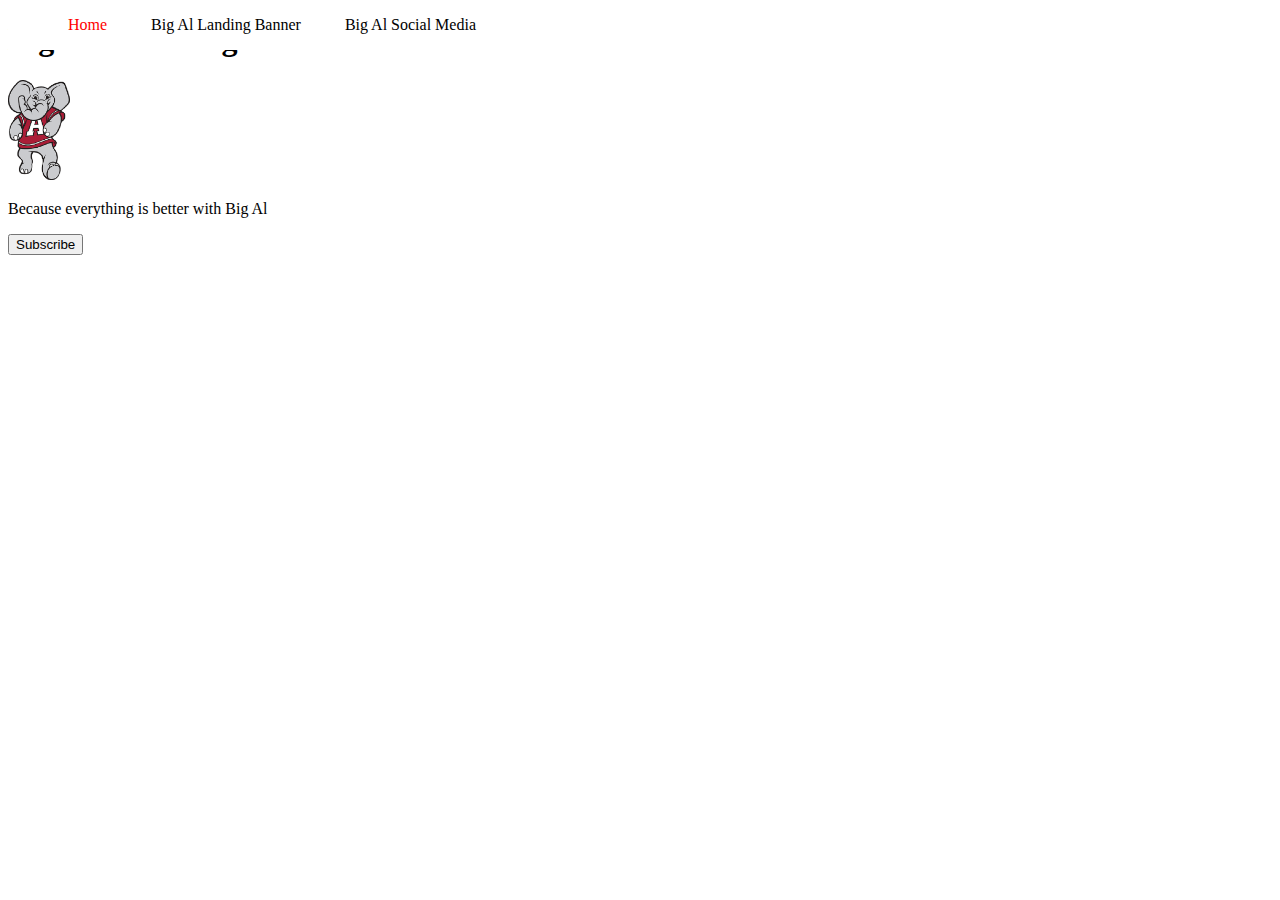
==== index.html @ 93508aaa "Big Al GoesSocial inital" ====
<!DOCTYPE html>
<html lang="en">
<head>
    <meta charset="UTF-8">
    <meta name="viewport" content="width=device-width, initial-scale=1.0">
    <title>Big Al Goes Social</title>
    <link rel="stylesheet" href=".\resources\css\index.css">
</head>
<body>
    <nav class="navbar">
        <ul>
            <li>
                <a class="blue" href="">Home</a>
            </li>
            <li>
                <a class="" href="">Big Al Landing Banner</a>
            </li>
            <li>
                <a class="" href="">Big Al Social Media</a>
            </li>
        </ul>
    </nav>
    <div>
        <h1>Big Al's Landing Banner</h1>
        <img id="small-bigal" src=".\resources\images\bigal1.png" ></img>
        <p>Because everything is better with Big Al</p>
        <button>Subscribe</button>
    </div>
    <div id="social-selection">
        <span id ="social"></span>

    </div>

</body>
</html>
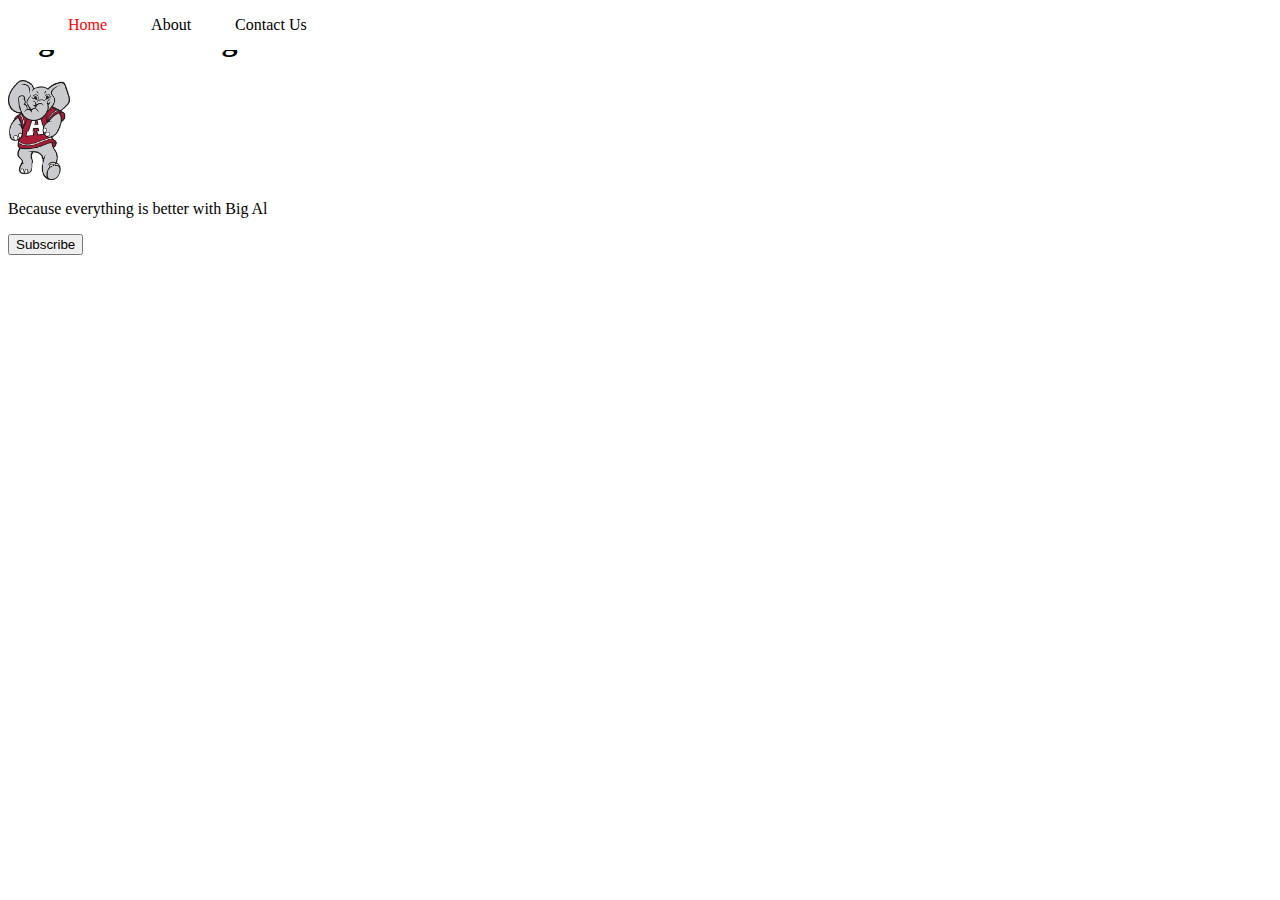
==== commit 69688bab: "class video update" ====
--- a/index.html
+++ b/index.html
@@ -10,13 +10,13 @@
     <nav class="navbar">
         <ul>
             <li>
-                <a class="blue" href="">Home</a>
+                <a class="red" href="">Home</a>
             </li>
             <li>
-                <a class="" href="">Big Al Landing Banner</a>
+                <a class="" href="">About</a>
             </li>
             <li>
-                <a class="" href="">Big Al Social Media</a>
+                <a class="" href="">Contact Us</a>
             </li>
         </ul>
     </nav>
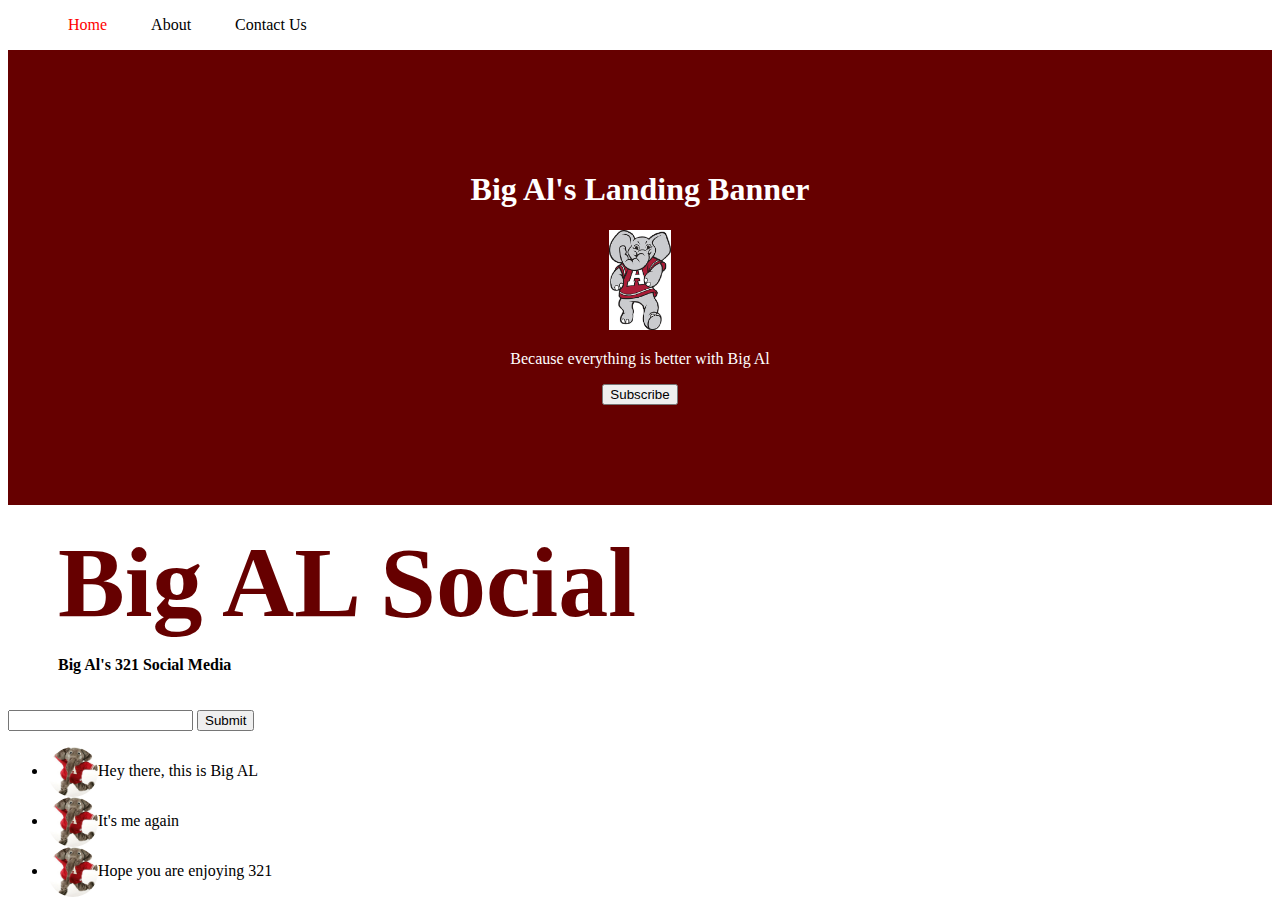
==== commit 887d0f9f: "Video5" ====
--- a/index.html
+++ b/index.html
@@ -7,29 +7,47 @@
     <link rel="stylesheet" href=".\resources\css\index.css">
 </head>
 <body>
+    <!--NavBar Section-->
     <nav class="navbar">
         <ul>
-            <li>
-                <a class="red" href="">Home</a>
-            </li>
-            <li>
-                <a class="" href="">About</a>
-            </li>
-            <li>
-                <a class="" href="">Contact Us</a>
-            </li>
+            <li><a class="red" href="">Home</a></li>
+            <li><a class="" href="">About</a></li>
+            <li><a class="" href="">Contact Us</a></li>
         </ul>
     </nav>
-    <div>
+    <!--Banner Section-->
+    <div class="banner">
         <h1>Big Al's Landing Banner</h1>
         <img id="small-bigal" src=".\resources\images\bigal1.png" ></img>
         <p>Because everything is better with Big Al</p>
         <button>Subscribe</button>
     </div>
-    <div id="social-selection">
-        <span id ="social"></span>
+    <!--Social Section-->
+    <div class="social-selection">
+        <span id ="social" class="bold">Big AL Social</span>
+        <p class="bold">Big Al's 321 Social Media</p>
 
     </div>
 
+    <form action="">
+        <input type="text" />
+        <input type="submit" />
+    </form>
+
+    <div id="greets">
+        <ul>
+            <li>
+                <div class="avatar"></div><span>Hey there, this is Big AL</span>
+            </li>
+            <li>
+                <div class="avatar"></div><span>It's me again</span>
+            </li>
+            <li>
+                <div class="avatar"></div><span>Hope you are enjoying 321</span>
+            </li>
+
+        </ul>
+
+    </div>
 </body>
 </html>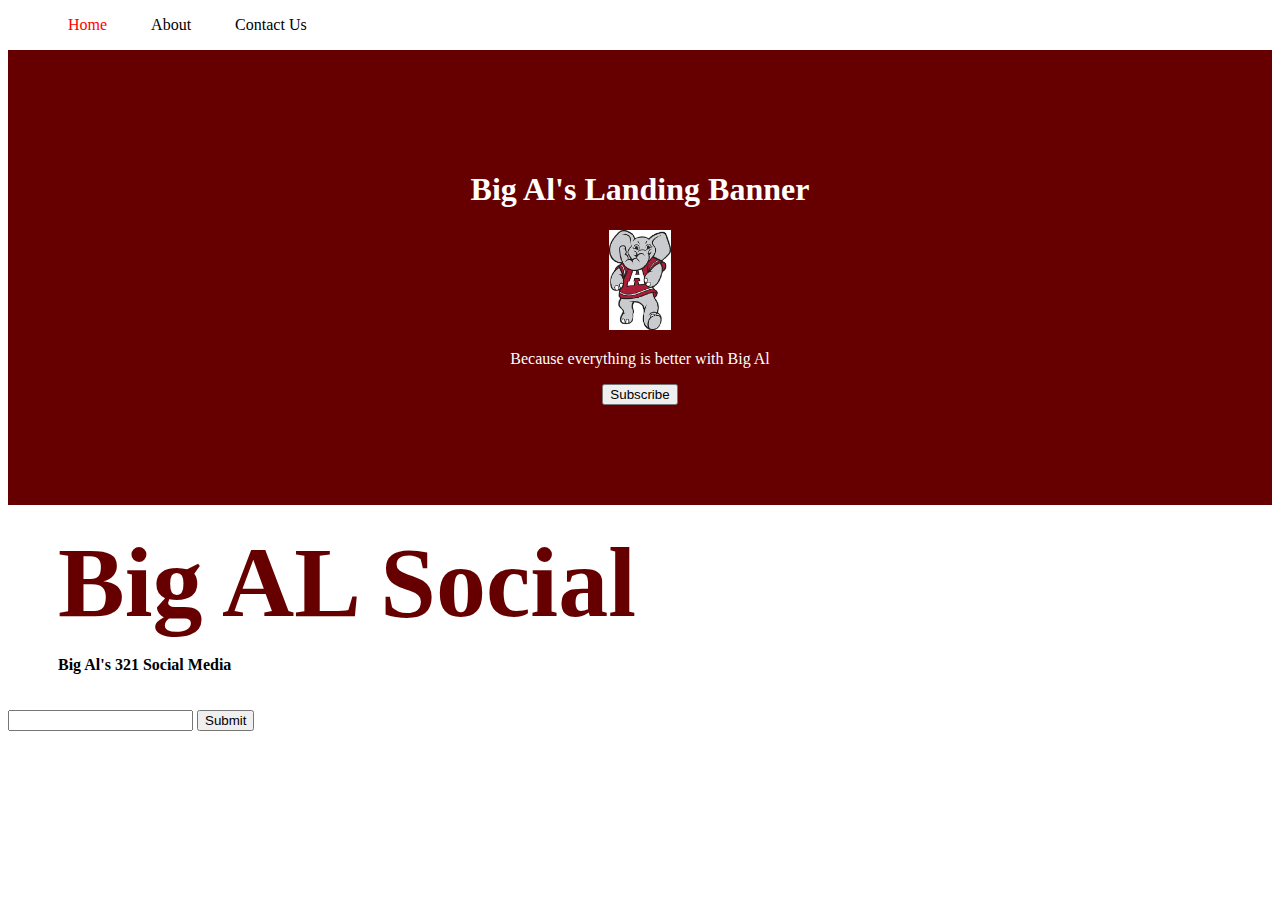
==== commit ea17cc1c: "JavaScript started" ====
--- a/index.html
+++ b/index.html
@@ -6,7 +6,8 @@
     <title>Big Al Goes Social</title>
     <link rel="stylesheet" href=".\resources\css\index.css">
 </head>
-<body>
+<body onload="setGreets">
+    <script type = "text/javascript" src = "./resources/scripts/index.js"></script>
     <!--NavBar Section-->
     <nav class="navbar">
         <ul>
@@ -35,18 +36,7 @@
     </form>
 
     <div id="greets">
-        <ul>
-            <li>
-                <div class="avatar"></div><span>Hey there, this is Big AL</span>
-            </li>
-            <li>
-                <div class="avatar"></div><span>It's me again</span>
-            </li>
-            <li>
-                <div class="avatar"></div><span>Hope you are enjoying 321</span>
-            </li>
-
-        </ul>
+       
 
     </div>
 </body>
